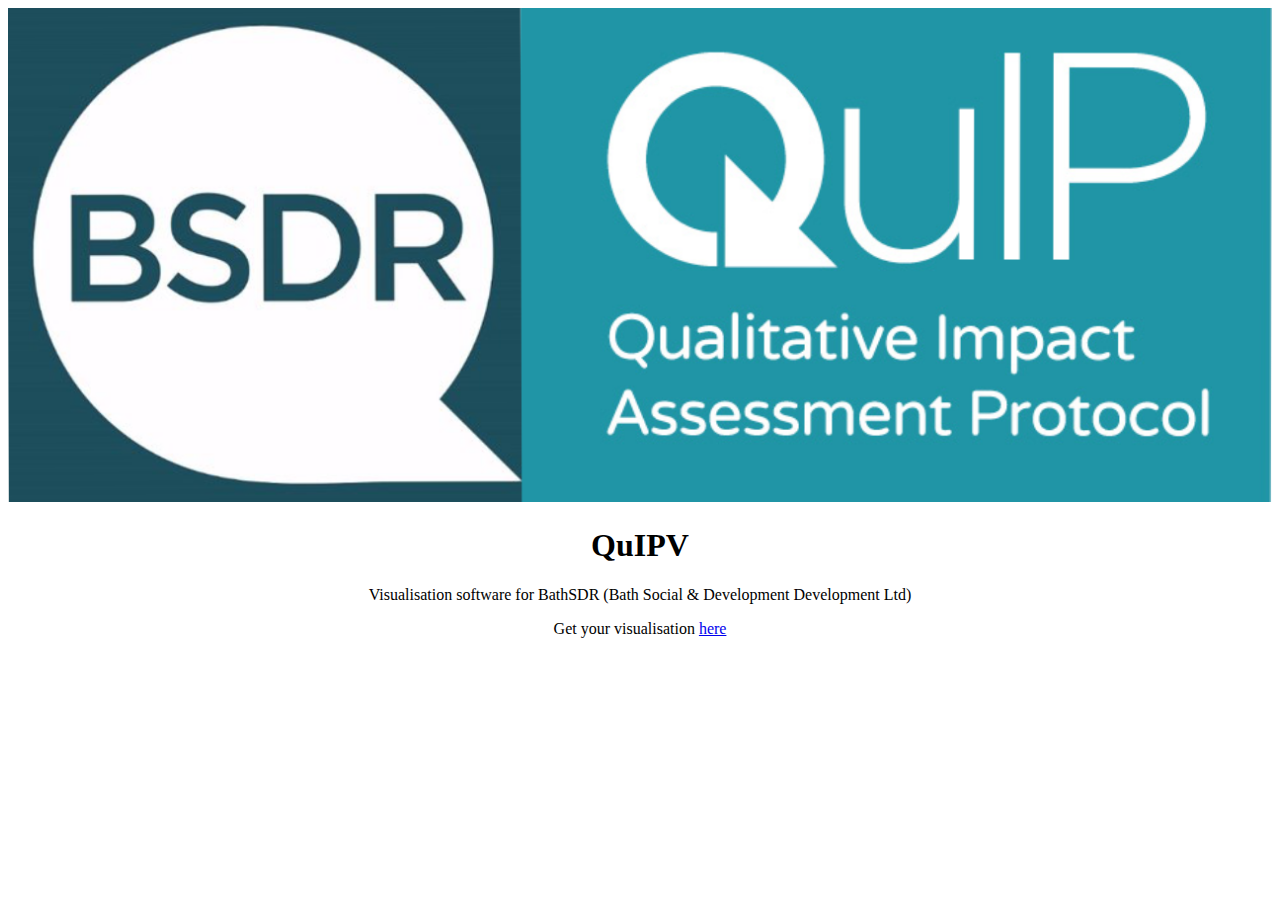
==== src/main/resources/templates/home.html @ 54f98816 "new home+login pages plus some config stuff." ====
<!DOCTYPE HTML>

<html xmlns="http://www.w3.org/1999/xhtml" xmlns:th="http://www.thymeleaf.org"
      xmlns:sec="http://www.thymeleaf.org/thymeleaf-extras-springsecurity3">
<head >
    <meta http-equiv="content-type" content="text/html; charset=utf-8">
    <title> QuiPV </title>
    <link rel="stylesheet" href="style.css" type="text/css">
</head>
<body>
<div id="header" style="text-align: center;"> <img src="../images/header.png"
                                                   style="width: 100%;">
    <h1>QuIPV</h1>
    <p>Visualisation software for BathSDR (Bath Social &amp; Development
        Development Ltd) </p>
    <p>Get your visualisation <a href="/visualisation">here</a></p>
</div>
</body>
</html>
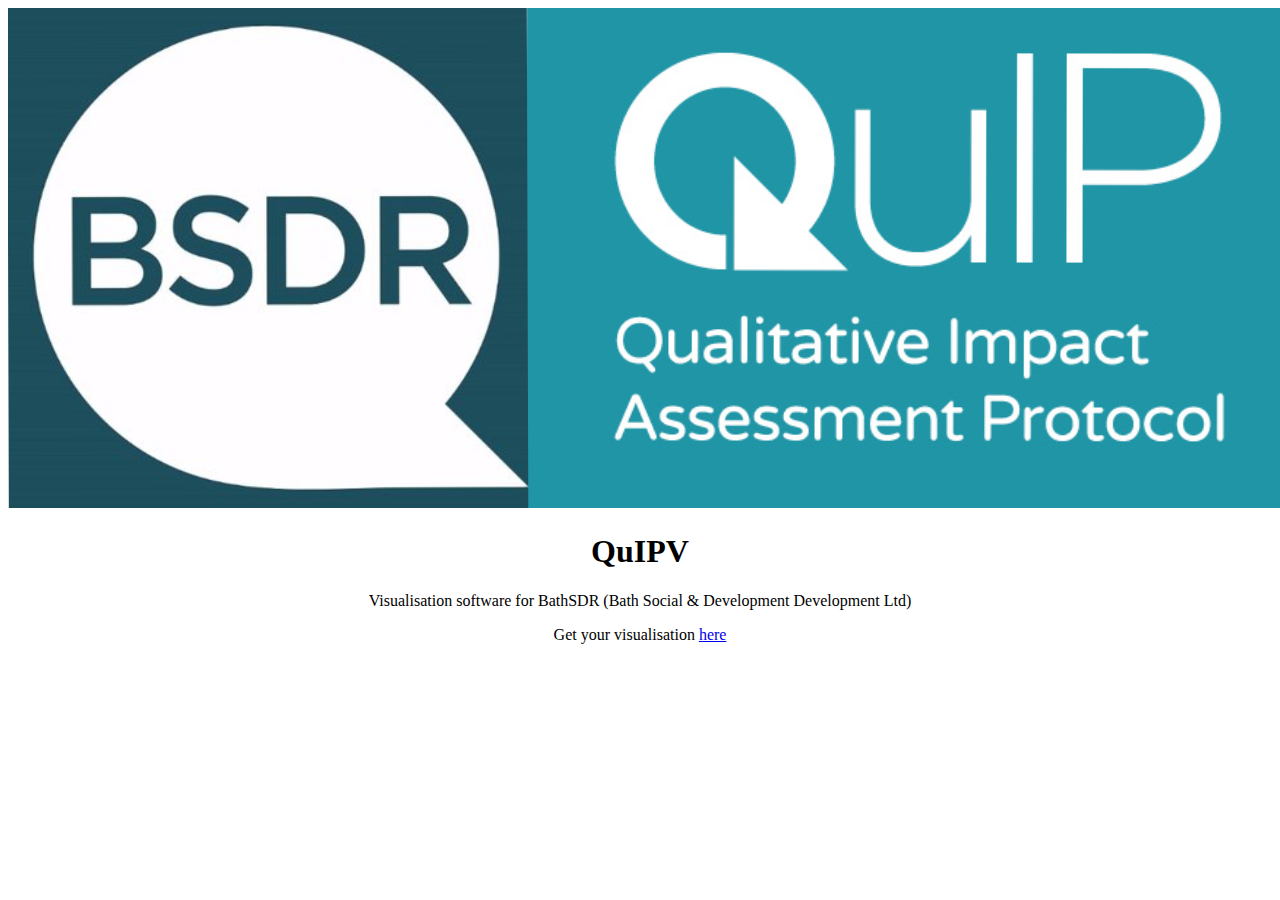
==== commit 606be818: "login stuff" ====
--- a/src/main/resources/templates/home.html
+++ b/src/main/resources/templates/home.html
@@ -1,15 +1,13 @@
 <!DOCTYPE HTML>
 
-<html xmlns="http://www.w3.org/1999/xhtml" xmlns:th="http://www.thymeleaf.org"
-      xmlns:sec="http://www.thymeleaf.org/thymeleaf-extras-springsecurity3">
+<html xmlns="http://www.w3.org/1999/xhtml">
 <head >
     <meta http-equiv="content-type" content="text/html; charset=utf-8">
     <title> QuiPV </title>
     <link rel="stylesheet" href="style.css" type="text/css">
 </head>
 <body>
-<div id="header" style="text-align: center;"> <img src="../images/header.png"
-                                                   style="width: 100%;">
+<div id="header" style="text-align: center;"> <img src="../images/header.png">
     <h1>QuIPV</h1>
     <p>Visualisation software for BathSDR (Bath Social &amp; Development
         Development Ltd) </p>
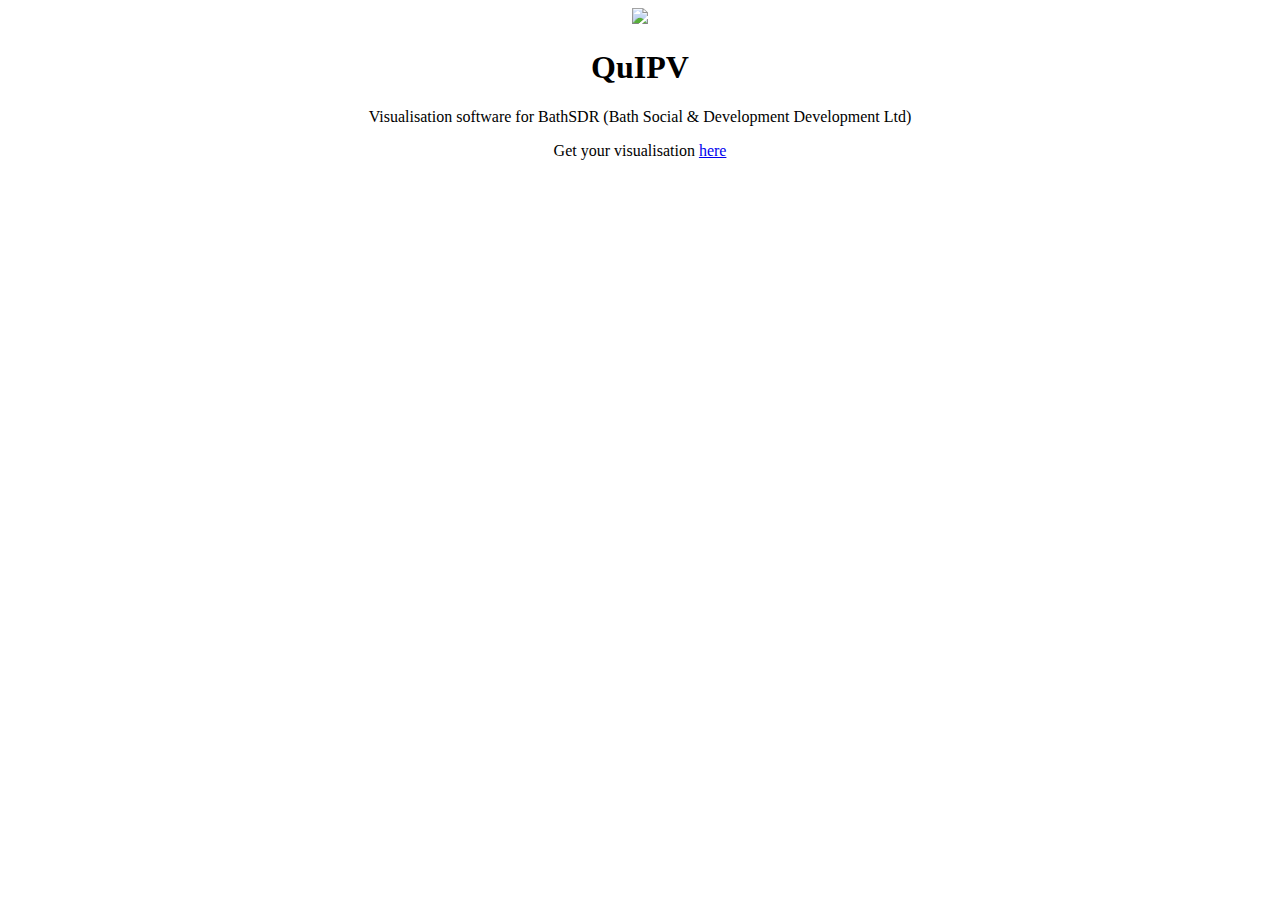
==== commit d9fc0a82: "Fixed image loading" ====
--- a/src/main/resources/templates/home.html
+++ b/src/main/resources/templates/home.html
@@ -7,7 +7,7 @@
     <link rel="stylesheet" href="style.css" type="text/css">
 </head>
 <body>
-<div id="header" style="text-align: center;"> <img src="../images/header.png">
+<div id="header" style="text-align: center;"> <img src="/images/header.png">
     <h1>QuIPV</h1>
     <p>Visualisation software for BathSDR (Bath Social &amp; Development
         Development Ltd) </p>
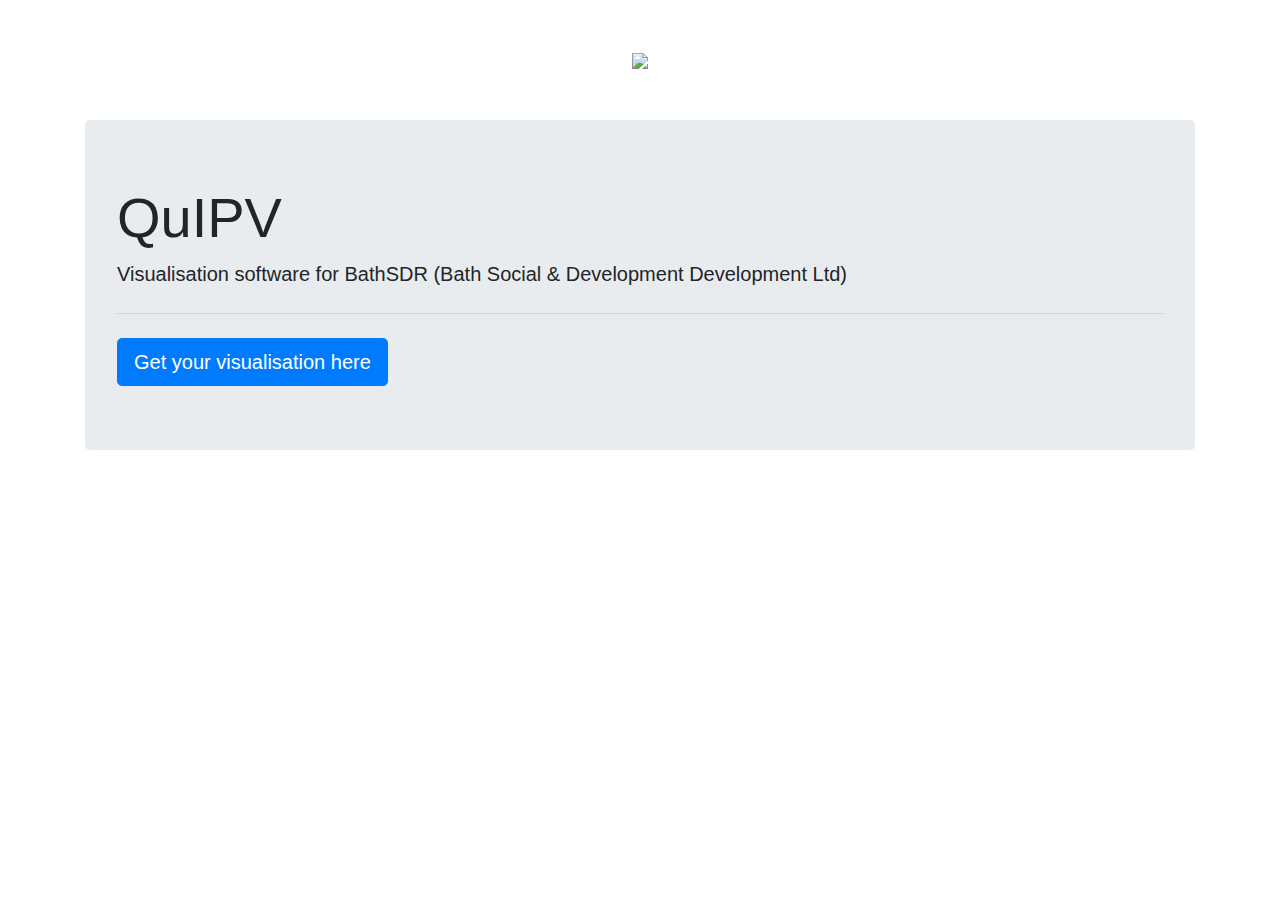
==== commit 52581a02: "Made home page look nice" ====
--- a/src/main/resources/templates/home.html
+++ b/src/main/resources/templates/home.html
@@ -4,14 +4,22 @@
 <head >
     <meta http-equiv="content-type" content="text/html; charset=utf-8">
     <title> QuiPV </title>
-    <link rel="stylesheet" href="style.css" type="text/css">
+    <link rel="stylesheet" href="https://stackpath.bootstrapcdn.com/bootstrap/4.3.1/css/bootstrap.min.css" integrity="sha384-ggOyR0iXCbMQv3Xipma34MD+dH/1fQ784/j6cY/iJTQUOhcWr7x9JvoRxT2MZw1T" crossorigin="anonymous">
+
 </head>
 <body>
-<div id="header" style="text-align: center;"> <img src="/images/header.png">
-    <h1>QuIPV</h1>
-    <p>Visualisation software for BathSDR (Bath Social &amp; Development
-        Development Ltd) </p>
-    <p>Get your visualisation <a href="/visualisation">here</a></p>
+
+<div class="text-center py-5">
+    <img src="/images/header.png" class="w-25">
+</div>
+
+<div class="container">
+    <div class="jumbotron">
+        <h1 class="display-4">QuIPV</h1>
+        <p class="lead">Visualisation software for BathSDR (Bath Social &amp; Development Development Ltd)</p>
+        <hr class="my-4">
+        <a class="btn btn-primary btn-lg" href="/visualisation" role="button">Get your visualisation here</a>
+    </div>
 </div>
 </body>
 </html>
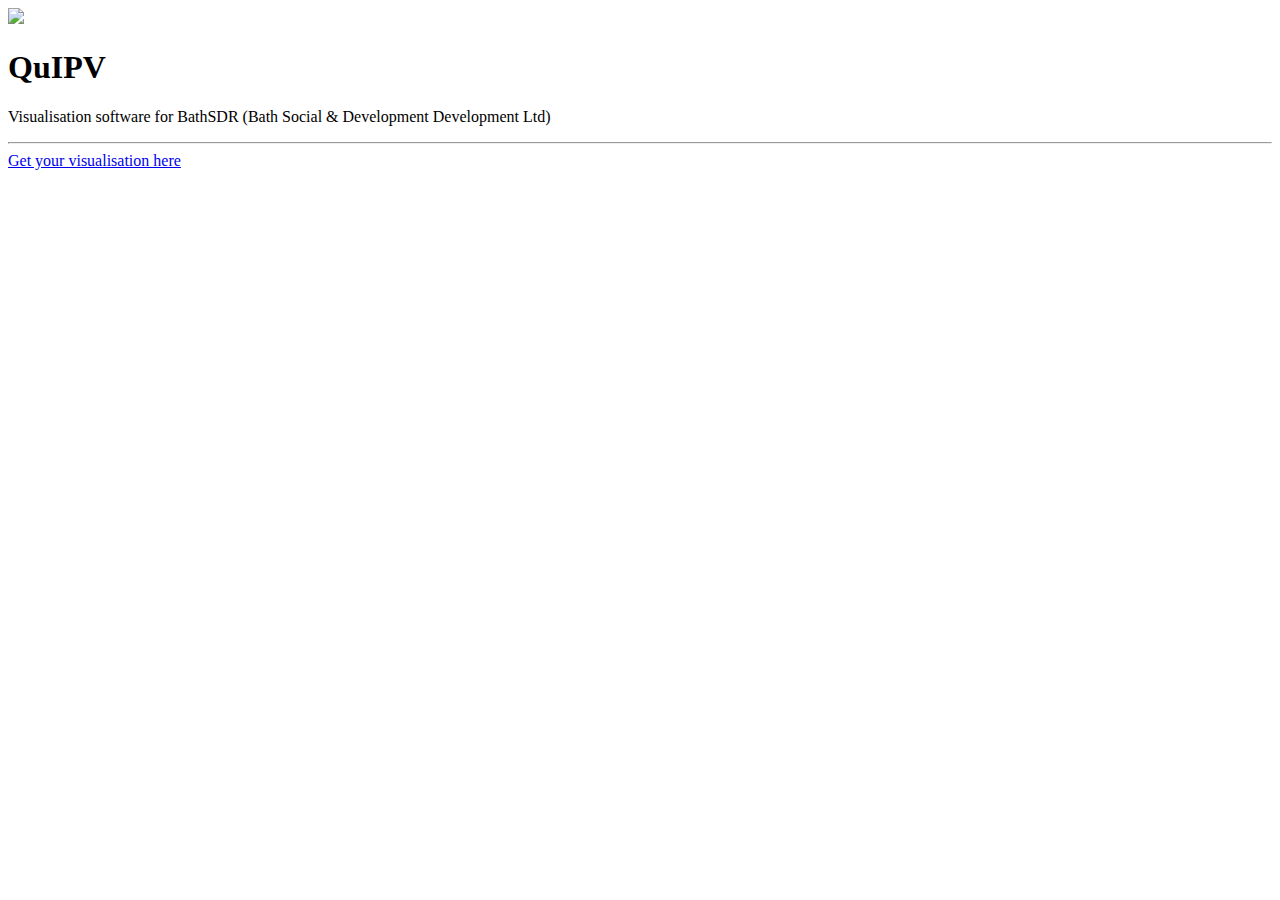
==== commit d7ba5fc3: "Implemented register new user" ====
--- a/src/main/resources/templates/home.html
+++ b/src/main/resources/templates/home.html
@@ -1,25 +1,22 @@
 <!DOCTYPE HTML>
 
-<html xmlns="http://www.w3.org/1999/xhtml">
-<head >
-    <meta http-equiv="content-type" content="text/html; charset=utf-8">
-    <title> QuiPV </title>
-    <link rel="stylesheet" href="https://stackpath.bootstrapcdn.com/bootstrap/4.3.1/css/bootstrap.min.css" integrity="sha384-ggOyR0iXCbMQv3Xipma34MD+dH/1fQ784/j6cY/iJTQUOhcWr7x9JvoRxT2MZw1T" crossorigin="anonymous">
+<html xmlns="http://www.w3.org/1999/xhtml"
+      xmlns:layout="http://www.ultraq.net.nz/thymeleaf/layout"
+      layout:decorator="default"
+>
 
-</head>
-<body>
+<body layout:fragment="content">
+    <div class="text-center py-5">
+        <img src="/images/header.png" class="w-25">
+    </div>
 
-<div class="text-center py-5">
-    <img src="/images/header.png" class="w-25">
-</div>
-
-<div class="container">
-    <div class="jumbotron">
-        <h1 class="display-4">QuIPV</h1>
-        <p class="lead">Visualisation software for BathSDR (Bath Social &amp; Development Development Ltd)</p>
-        <hr class="my-4">
-        <a class="btn btn-primary btn-lg" href="/visualisation" role="button">Get your visualisation here</a>
+    <div class="container">
+        <div class="jumbotron">
+            <h1 class="display-4">QuIPV</h1>
+            <p class="lead">Visualisation software for BathSDR (Bath Social &amp; Development Development Ltd)</p>
+            <hr class="my-4">
+            <a class="btn btn-primary btn-lg" href="/visualisation" role="button">Get your visualisation here</a>
+        </div>
     </div>
-</div>
 </body>
 </html>
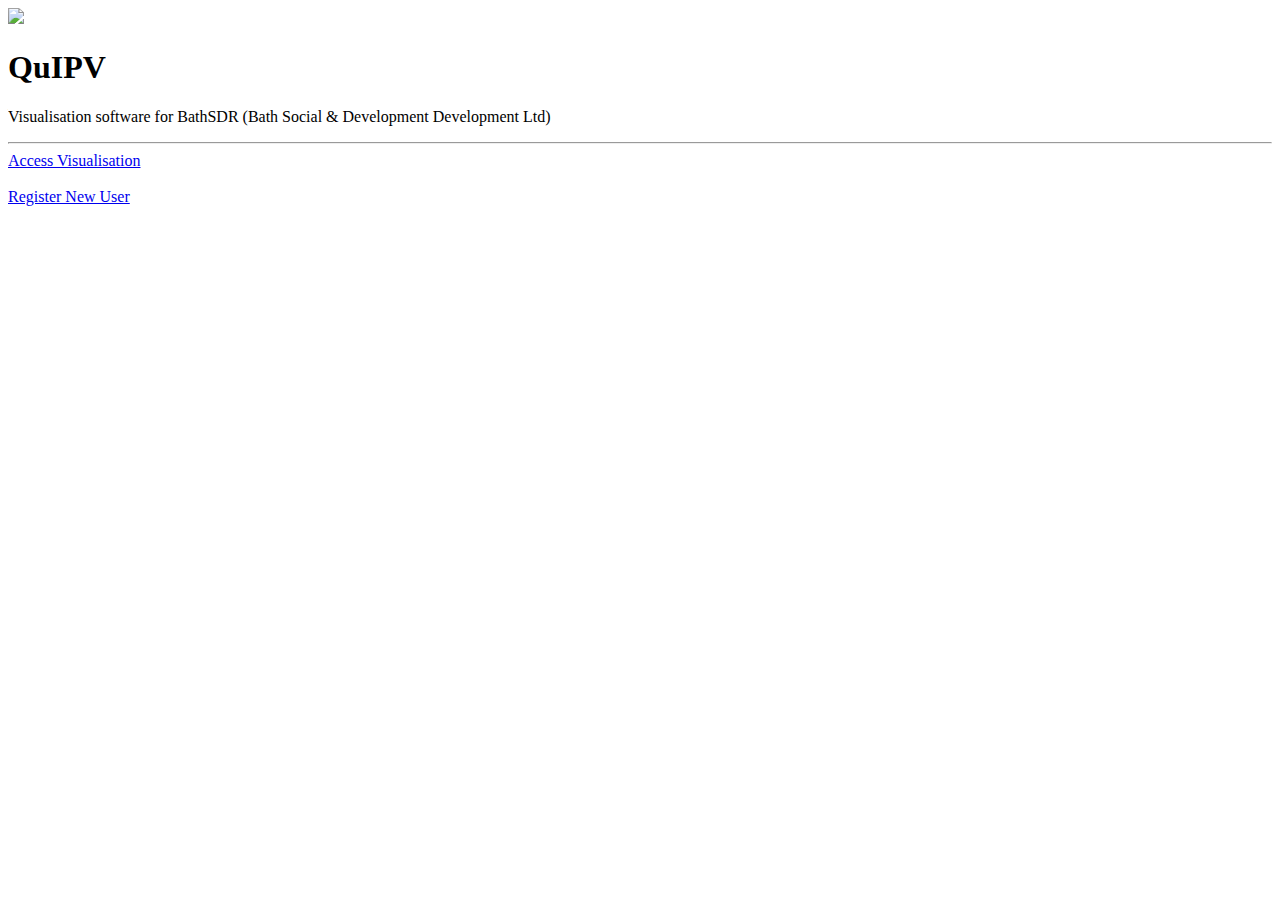
==== commit 0d258ce3: "added a bunch of home buttons" ====
--- a/src/main/resources/templates/home.html
+++ b/src/main/resources/templates/home.html
@@ -15,7 +15,8 @@
             <h1 class="display-4">QuIPV</h1>
             <p class="lead">Visualisation software for BathSDR (Bath Social &amp; Development Development Ltd)</p>
             <hr class="my-4">
-            <a class="btn btn-primary btn-lg" href="/visualisation" role="button">Get your visualisation here</a>
+            <a class="btn btn-primary btn-lg" href="/visualisation" role="button">Access Visualisation</a> <br> <br>
+            <a class="btn btn-primary btn-lg" href="/registration" role="button">Register New User</a>
         </div>
     </div>
 </body>
